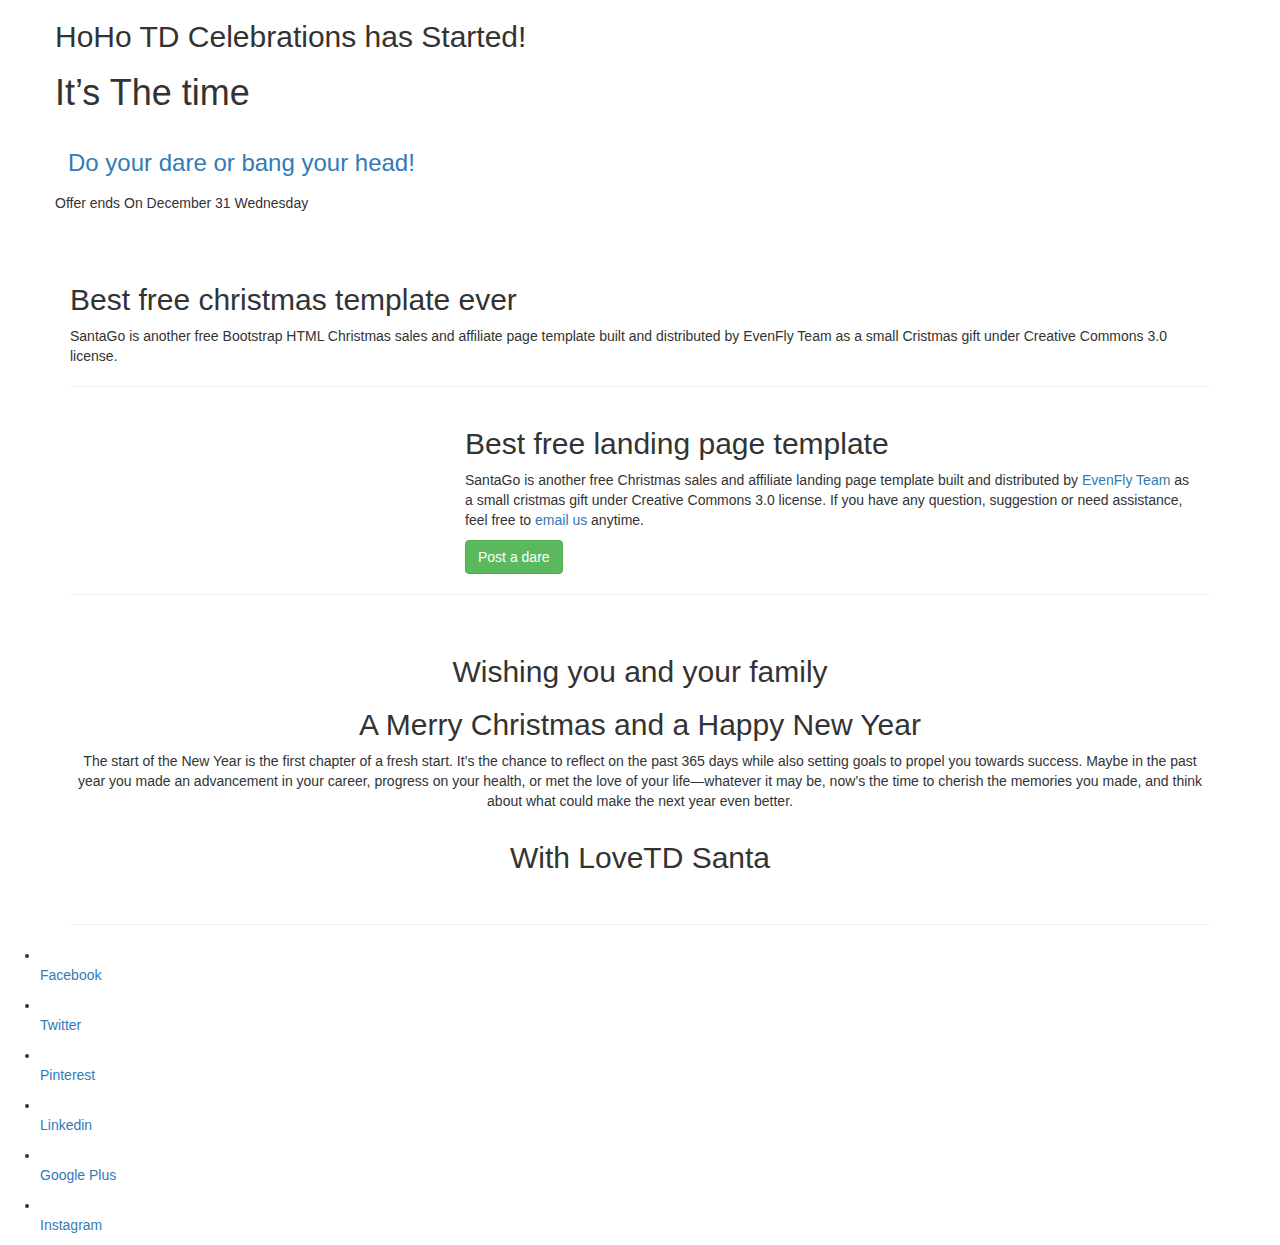
==== dare/src/main/resources/templates/index.html @ 1d5ea027 "christmas" ====
<!DOCTYPE HTML>
<html xmlns:th="http://www.thymeleaf.org">
<head>
<title>Getting Started: Serving Web Content</title>
<meta http-equiv="Content-Type" content="text/html; charset=UTF-8" />

<title>TD Christmas Games</title>
<link rel="stylesheet"
	href="https://maxcdn.bootstrapcdn.com/bootstrap/3.3.0/css/bootstrap.min.css" />
<link rel="stylesheet" th:href="@{/css/style.css}" />
<link rel="stylesheet" th:href="@{/css/responsive.css}" />
<link rel="stylesheet" th:href="@{/css/animate.css}" />

<link
	href='http://fonts.googleapis.com/css?family=Raleway:400,900,600|Pacifico'
	rel='stylesheet' type='text/css' />

</head>

<body>
	<div class="modal fade" id="myModal" tabindex="-1" role="dialog"
		aria-labelledby="myModalLabel" aria-hidden="true">
		<div class="modal-dialog">
			<div class="modal-content">
				<div class="modal-header">
					<button type="button" class="close" data-dismiss="modal" aria-hidden="true">&times;</button>
					<h4 class="modal-title" id="myModalLabel">Post a Dare !</h4>
					<h5 class="modal-title" id="myModalLabel" style="color: red">One
						and only one Rule: Kill'em all but don't hurt'em!</h5>
				</div>
				<form action="#" th:action="@{/create}" method="POST" th:object="${dareForm}">
				<div class="modal-body" id="myModalBody">
					<select class="form-control" th:field="${dareForm.friendID}" id="friendselect">
						<option value="0">Select a Friend</option>
						<option th:each="friend : ${friend}" th:value="${friend.friendID}"
							th:text="${friend.name}"></option>
					</select>
					<textarea cols="50" rows="6" id="description" th:field="${dareForm.description}" required="true"></textarea>
				</div>
				<div class="modal-footer">
					<input type="submit" class="btn btn-default" value="Post Dare"/>
					<button type="button" class="btn btn-default" data-dismiss="modal">Close</button>
				</div>
				</form>
				<script>
				</script>
			</div>
			<!-- /.modal-content -->
		</div>
		<!-- /.modal-dialog -->
	</div>
	<!-- ===========================
    HERO SECTION
    =========================== -->
	<div id="hero">
		<div class="redoverlay">
			<div class="container">
				<div class="row">
					<div class="herotext">
						<h2 class="wow zoomInDown" data-wow-duration="3s">HoHo
							TD Celebrations has Started!</h2>
						<h1 class="wow flipInY">It’s The time</h1>

						<a class="btn btn-reverse wow zoomIn" href="#products">
							<h3>
								Do your dare <span class="optional">or bang your head!</span>
							</h3>
						</a>
						<!--#NOTE: texts inside the OPTIONAL tag above would be hidden on smaller mobile screens -->

						<p class="wow fadeInUp" data-wow-duration="2s">Offer ends On
							December 31 Wednesday</p>

						<img class="bigbell wow tada infinite" data-wow-duration="30s"
							src="img/bell.png" alt="" />
					</div>

					<div class="santa wow bounceInDown" data-wow-duration="2s">
						<img src="img/santa.png" alt="" />
					</div>
				</div>
			</div>
		</div>
	</div>
	<!--HERO SECTION END-->

	<!-- ===========================
    OVERVIEW SECTION
    =========================== -->
	<div id="overview" class="container">
		<!--SECTIONHEAD START-->
		<div class="sectionhead">
			<h2>
				Best <span class="highlight">free</span> christmas template ever
			</h2>
			<p>SantaGo is another free Bootstrap HTML Christmas sales and
				affiliate page template built and distributed by EvenFly Team as a
				small Cristmas gift under Creative Commons 3.0 license.</p>
			<hr />
		</div>
		<!--SECTIONHEAD END-->

	</div>
	<!--OVERVIEW SECTION END-->

	<!-- ===========================
    CALL-TO-ACTION SECTION
    =========================== -->
	<div class="calltoaction">
		<div class="lightoverlay">
			<div class="container">
				<div class="col-md-4">
					<img src="img/tree.gif" alt="" />
				</div>
				<!--CALL-TO-ACTION IMAGE END-->

				<div class="sectionhead content col-md-8">
					<h2>
						Best <span class="highlight">free landing page</span> template
					</h2>
					<p>
						SantaGo is another free Christmas sales and affiliate landing page
						template built and distributed by <a href="http://evenfly.com">EvenFly
							Team</a> as a small cristmas gift under Creative Commons 3.0 license.
						If you have any question, suggestion or need assistance, feel free
						to <a href="mailto:support@venfly.com">email us</a> anytime.

					</p>
					<a href="#" class="btn btn-large btn-success" data-toggle="modal"
						data-target="#myModal">Post a dare</a>
				</div>
				<!--CALL-TO-ACTION CONTENT END-->
			</div>
			<!--CALL-TO-ACTION CONTAINER END-->
		</div>
		<!--CALL-TO-ACTION OVERLAY END-->
	</div>
	<!--CALL-TO-ACTION END-->

	<!-- ===========================
    PRODUCTS SECTION
    =========================== -->
	<div id="products" class="container">

		<!--SECTIONHEAD START-->

		<div class="sectionhead " th:each="dare : ${dare}">
			<h3 style="align: left" th:text="${dare.friend.name}" />
			<p th:text="${dare.description}" />
		</div>
		<!--SECTIONHEAD END-->
		<hr />
		<!--SEPARETOR LINE-->
	</div>
	<!--PRODUCTS SECTION END-->

	<!-- ===========================
    SUBSCRIBE SECTION
    =========================== -->
	<div id="subscribe">
		<div class="darkoverlay">
			<div class="container text-center">
				<img class="santaicon wow tada infinite" data-wow-duration="20s"
					src="img/santa-sm.png" alt="" />
				<div class="sectionhead">
					<h2>Wishing you and your family</h2>
					<h2>
						A<span class="highlight">  Merry Christmas </span> and <span class="highlight">a</span> Happy New
						Year
					</h2>
					<p>The start of the New Year is the first chapter of a fresh
						start. It’s the chance to reflect on the past 365 days while also
						setting goals to propel you towards success. Maybe in the past
						year you made an advancement in your career, progress on your
						health, or met the love of your life—whatever it may be, now’s the
						time to cherish the memories you made, and think about what could
						make the next year even better.</p>
				</div>
			</div>
			<!--SUBSCRIBE CONTAINER END-->
		</div>
		<!--OVERLAY END-->
	</div>
	<!--SUBSCRIBE SECTION END-->

	<!-- ===========================
    FOOTER
    =========================== -->
	<footer class="container text-center">
		<h2 class="logo">
			With Love<span class="highlight">TD Santa</span>
		</h2>
		<img class="santacap" src="img/santa_cap.png" alt="" />
		<hr />
	</footer>
	<!--FOOTER END-->

	<!-- ===========================
    SOCIAL ICONS
    =========================== -->
	<div class="sticky-container">
		<ul class="sticky">
			<li><a href=""> <img title="" alt="" src="img/facebook.svg" />
					<p>Facebook</p>
			</a></li>

			<li><a href=""> <img title="" alt="" src="img/twitter.svg" />
					<p>Twitter</p>
			</a></li>

			<li><a href=""> <img title="" alt="" src="img/pinterest.svg" />
					<p>Pinterest</p>
			</a></li>

			<li><a href=""> <img title="" alt="" src="img/linkedin.svg" />
					<p>Linkedin</p>
			</a></li>

			<li><a href=""> <img title="" alt=""
					src="img/google_plus.svg" />
					<p>Google Plus</p>
			</a></li>

			<li><a href=""> <img title="" alt="" src="img/instagram.svg" />
					<p>Instagram</p>
			</a></li>

		</ul>
	</div>
	<!-- ===========================
    NECESSARY SCRIPTS
    =========================== -->
	<script
		src="https://ajax.googleapis.com/ajax/libs/jquery/1.11.1/jquery.min.js"></script>
	<script
		src="https://maxcdn.bootstrapcdn.com/bootstrap/3.3.1/js/bootstrap.min.js"></script>
	<script src="js/evenfly.js"></script>
	<script src="js/jquery.nicescroll.min.js"></script>
	<script src="js/wow.min.js"></script>
	<script src="js/snowstorm-min.js"></script>
	<script>new WOW().init();</script>
</body>
</html>
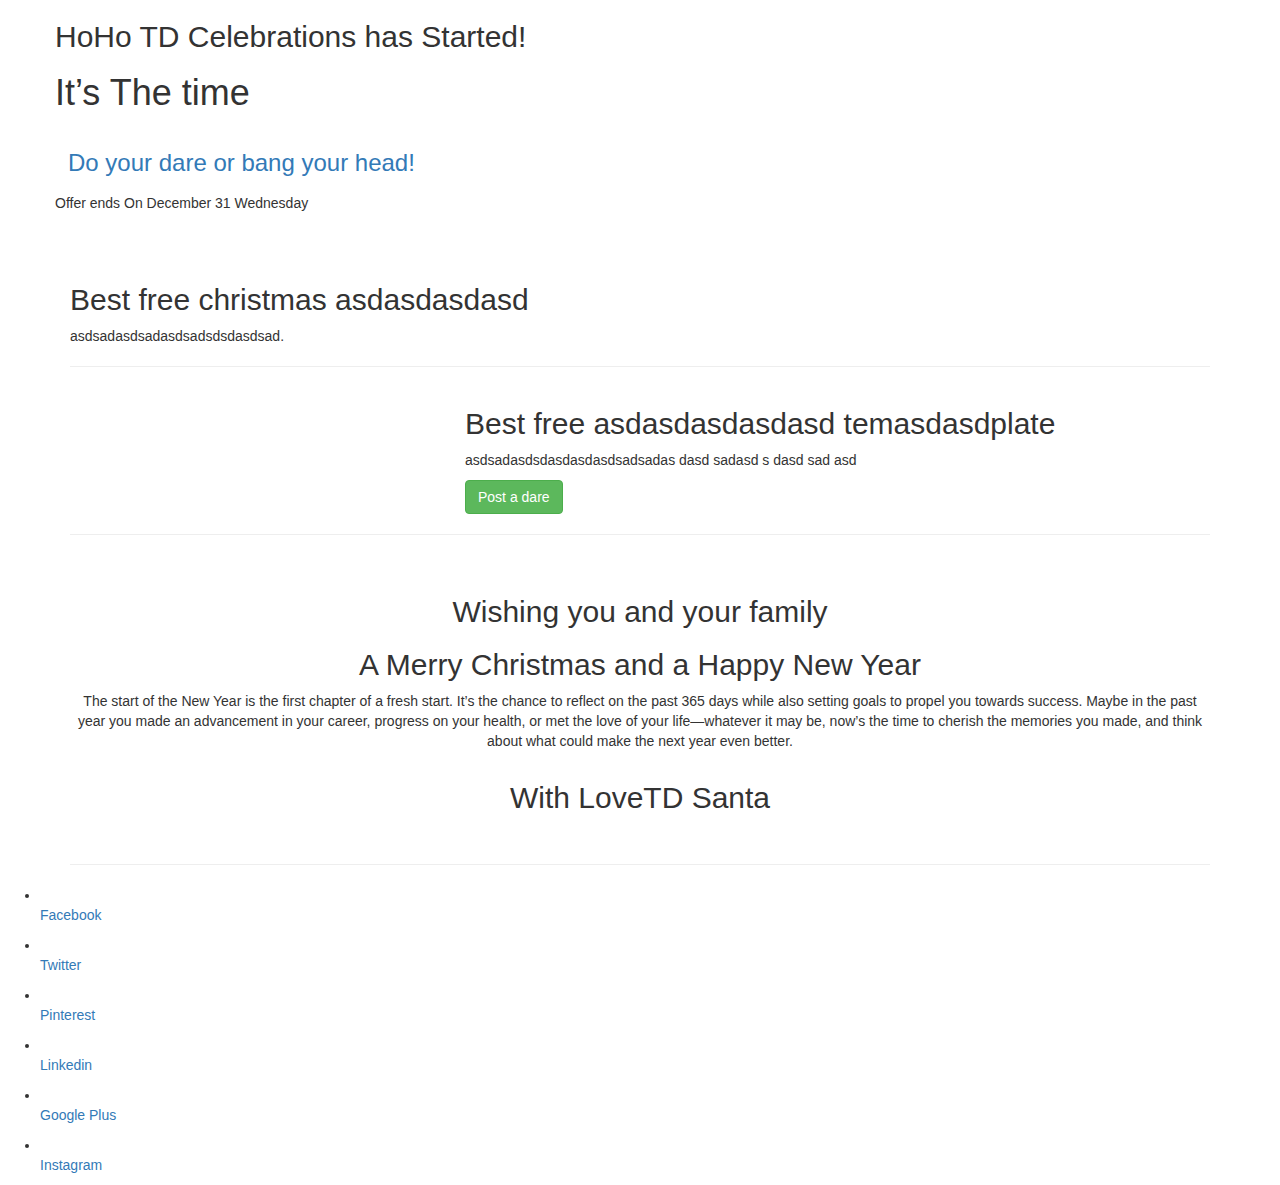
==== commit ebf1b16d: "asdsadasdasdasd" ====
--- a/dare/src/main/resources/templates/index.html
+++ b/dare/src/main/resources/templates/index.html
@@ -91,11 +91,9 @@
 		<!--SECTIONHEAD START-->
 		<div class="sectionhead">
 			<h2>
-				Best <span class="highlight">free</span> christmas template ever
+				Best <span class="highlight">free</span> christmas asdasdasdasd
 			</h2>
-			<p>SantaGo is another free Bootstrap HTML Christmas sales and
-				affiliate page template built and distributed by EvenFly Team as a
-				small Cristmas gift under Creative Commons 3.0 license.</p>
+			<p>asdsadasdsadasdsadsdsdasdsad.</p>
 			<hr />
 		</div>
 		<!--SECTIONHEAD END-->
@@ -116,14 +114,10 @@
 
 				<div class="sectionhead content col-md-8">
 					<h2>
-						Best <span class="highlight">free landing page</span> template
+						Best <span class="highlight">free asdasdasdasdasd</span> temasdasdplate
 					</h2>
 					<p>
-						SantaGo is another free Christmas sales and affiliate landing page
-						template built and distributed by <a href="http://evenfly.com">EvenFly
-							Team</a> as a small cristmas gift under Creative Commons 3.0 license.
-						If you have any question, suggestion or need assistance, feel free
-						to <a href="mailto:support@venfly.com">email us</a> anytime.
+						asdsadasdsdasdasdasdsadsadas dasd sadasd s dasd sad asd
 
 					</p>
 					<a href="#" class="btn btn-large btn-success" data-toggle="modal"
